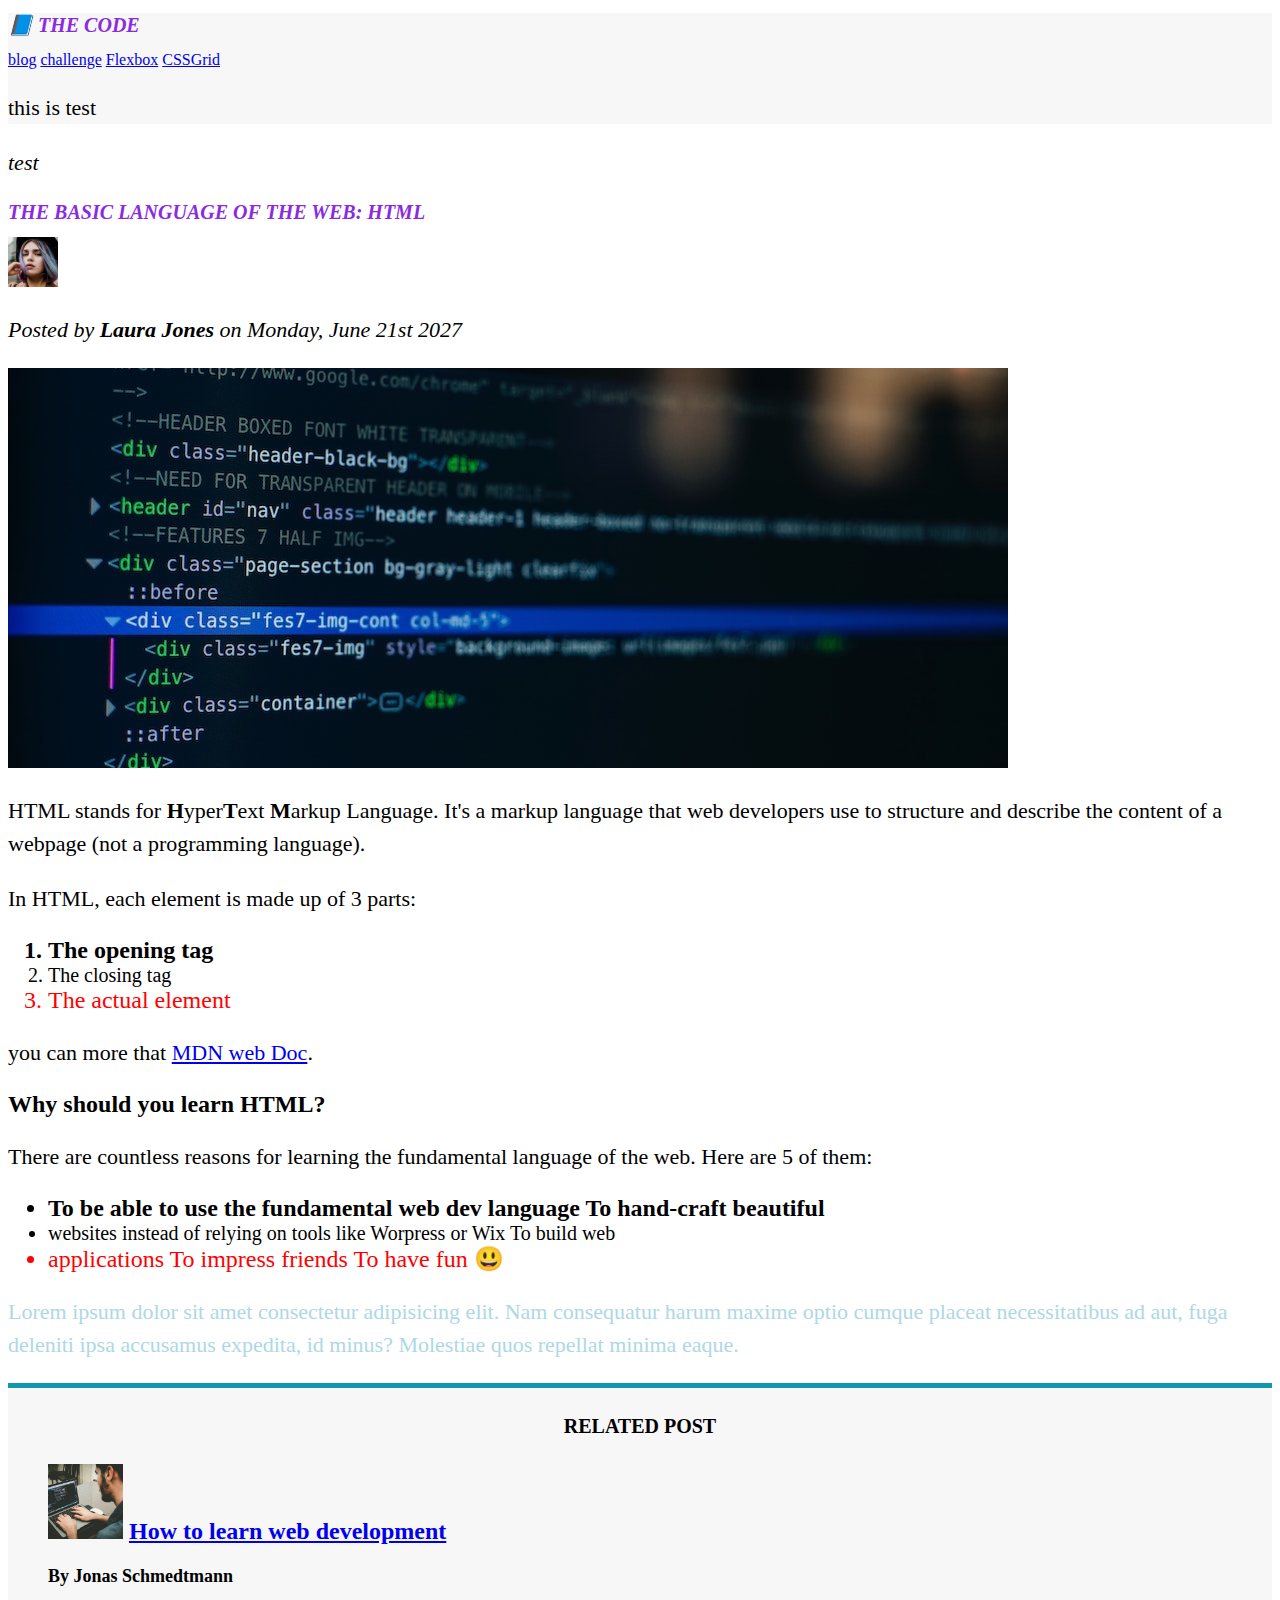
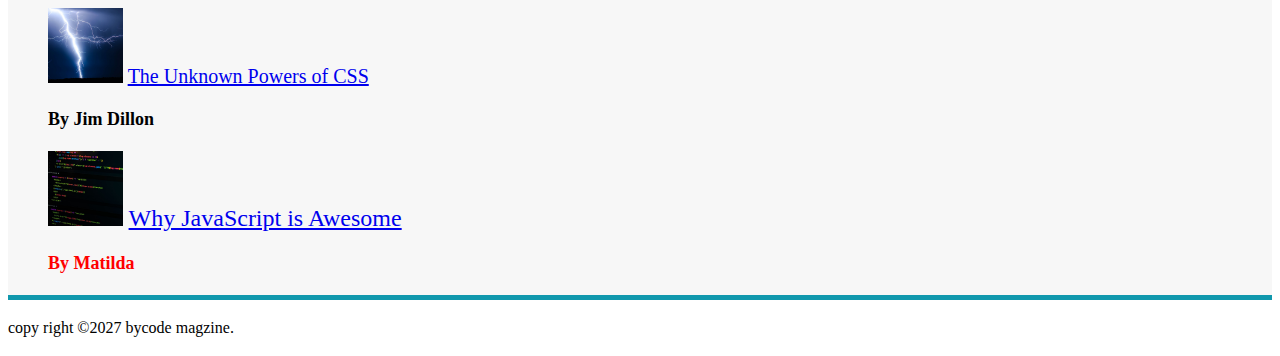
==== index.html @ b4660726 "new index" ====
<!DOCTYPE html>
<html lang="en">
  <head>
    <meta charset="UTF-8" />
    <meta name="viewport" content="width=device-width, initial-scale=1.0" />
    <title>Document</title>
    <link rel="stylesheet" href="style.css" />
  </head>

  <body>
    <header class="main-header">
      <h1>📘 The Code</h1>
      <nav>
        <a href="blog.html">blog</a>
        <a href="#">challenge</a>
        <a href="#">Flexbox</a>
        <a href="#">CSSGrid</a>
      </nav>
      <p>this is test</p>
    </header>
    <article>
      <header>
        <p>test</p>
        <h1>The Basic Language of the Web: HTML</h1>

        <img src="images/laura-jones.jpg" alt="" height="50" width="50" />
        <p>Posted by <strong>Laura Jones</strong> on Monday, June 21st 2027</p>
        <img src="images/post-img.jpg" alt="html code on screen" />
      </header>
      <p>
        HTML stands for <b>H</b>yper<b>T</b>ext <b>M</b>arkup Language. It's a
        markup language that web developers use to structure and describe the
        content of a webpage (not a programming language).
      </p>

      <p>In HTML, each element is made up of 3 parts:</p>
      <ol>
        <li>The opening tag</li>
        <li>The closing tag</li>
        <li>The actual element</li>
      </ol>
      <p>
        you can more that
        <a href="https://developer.mozilla.org/en-US/">MDN web Doc</a>.
      </p>

      <h2>Why should you learn HTML?</h2>
      <p>
        There are countless reasons for learning the fundamental language of the
        web. Here are 5 of them:
      </p>
      <ul>
        <li>
          To be able to use the fundamental web dev language To hand-craft
          beautiful
        </li>
        <li>
          websites instead of relying on tools like Worpress or Wix To build web
        </li>
        <li>applications To impress friends To have fun 😃</li>
      </ul>
      <p>
        Lorem ipsum dolor sit amet consectetur adipisicing elit. Nam consequatur
        harum maxime optio cumque placeat necessitatibus ad aut, fuga deleniti
        ipsa accusamus expedita, id minus? Molestiae quos repellat minima eaque.
      </p>
    </article>
    <aside>
      <h4>Related Post</h4>
      <ul class="listImage">
        <li>
          <img
            src="images/related-1.jpg"
            width="75"
            height="75"
            alt="person programming"
          />
          <a href="#">How to learn web development</a>
          <p class="related-author">By Jonas Schmedtmann</p>
        </li>
        <li>
          <img
            src="images/related-2.jpg"
            alt="Lightning"
            width="75"
            height="75"
          />
          <a href="#">The Unknown Powers of CSS</a>
          <p class="related-author">By Jim Dillon</p>
        </li>
        <li>
          <img
            src="images/related-3.jpg"
            width="75"
            height="75"
            alt="JavaScript"
          />
          <a href="#">Why JavaScript is Awesome</a>
          <p class="related-author">By Matilda</p>
        </li>
      </ul>
    </aside>

    <footer>
      <p id="copyright">copy right &copy;2027 bycode magzine.</p>
    </footer>
  </body>
</html>
---- style.css ----
h1,
h2,
h3,
h4,
p,
li {
  font-family: serif;
}

h1 {
  color: blueviolet;
  font-size: 20px;
  text-transform: uppercase;
  font-style: italic;
}

p {
  font-size: 22px;
  line-height: 1.5;
}

h3 {
  font-size: 30px;
}

h4 {
  font-size: 20px;
  text-align: center;
  text-transform: uppercase;
}

li {
  font-size: 20px;
}

article header p {
  font-style: italic;
}

/* footer p {
  font-size: 14px;
} 
*/

#copyright {
  font-size: 16px;
}

.related-author {
  font-size: 18px;
  font-weight: bold;
}

.listImage {
  list-style: none;
}

.main-header {
  background-color: #f7f7f7;
}

aside {
  background-color: #f7f7f7;
  border-top: 5px solid #1098ad;
  border-bottom: 5px solid #1098ad;
}

li:first-child {
  font-weight: bold;
}

li:last-child {
  color: red;
}

li:nth-child(odd) {
  font-size: 24px;
}

article p:last-child {
  color: lightblue;
}
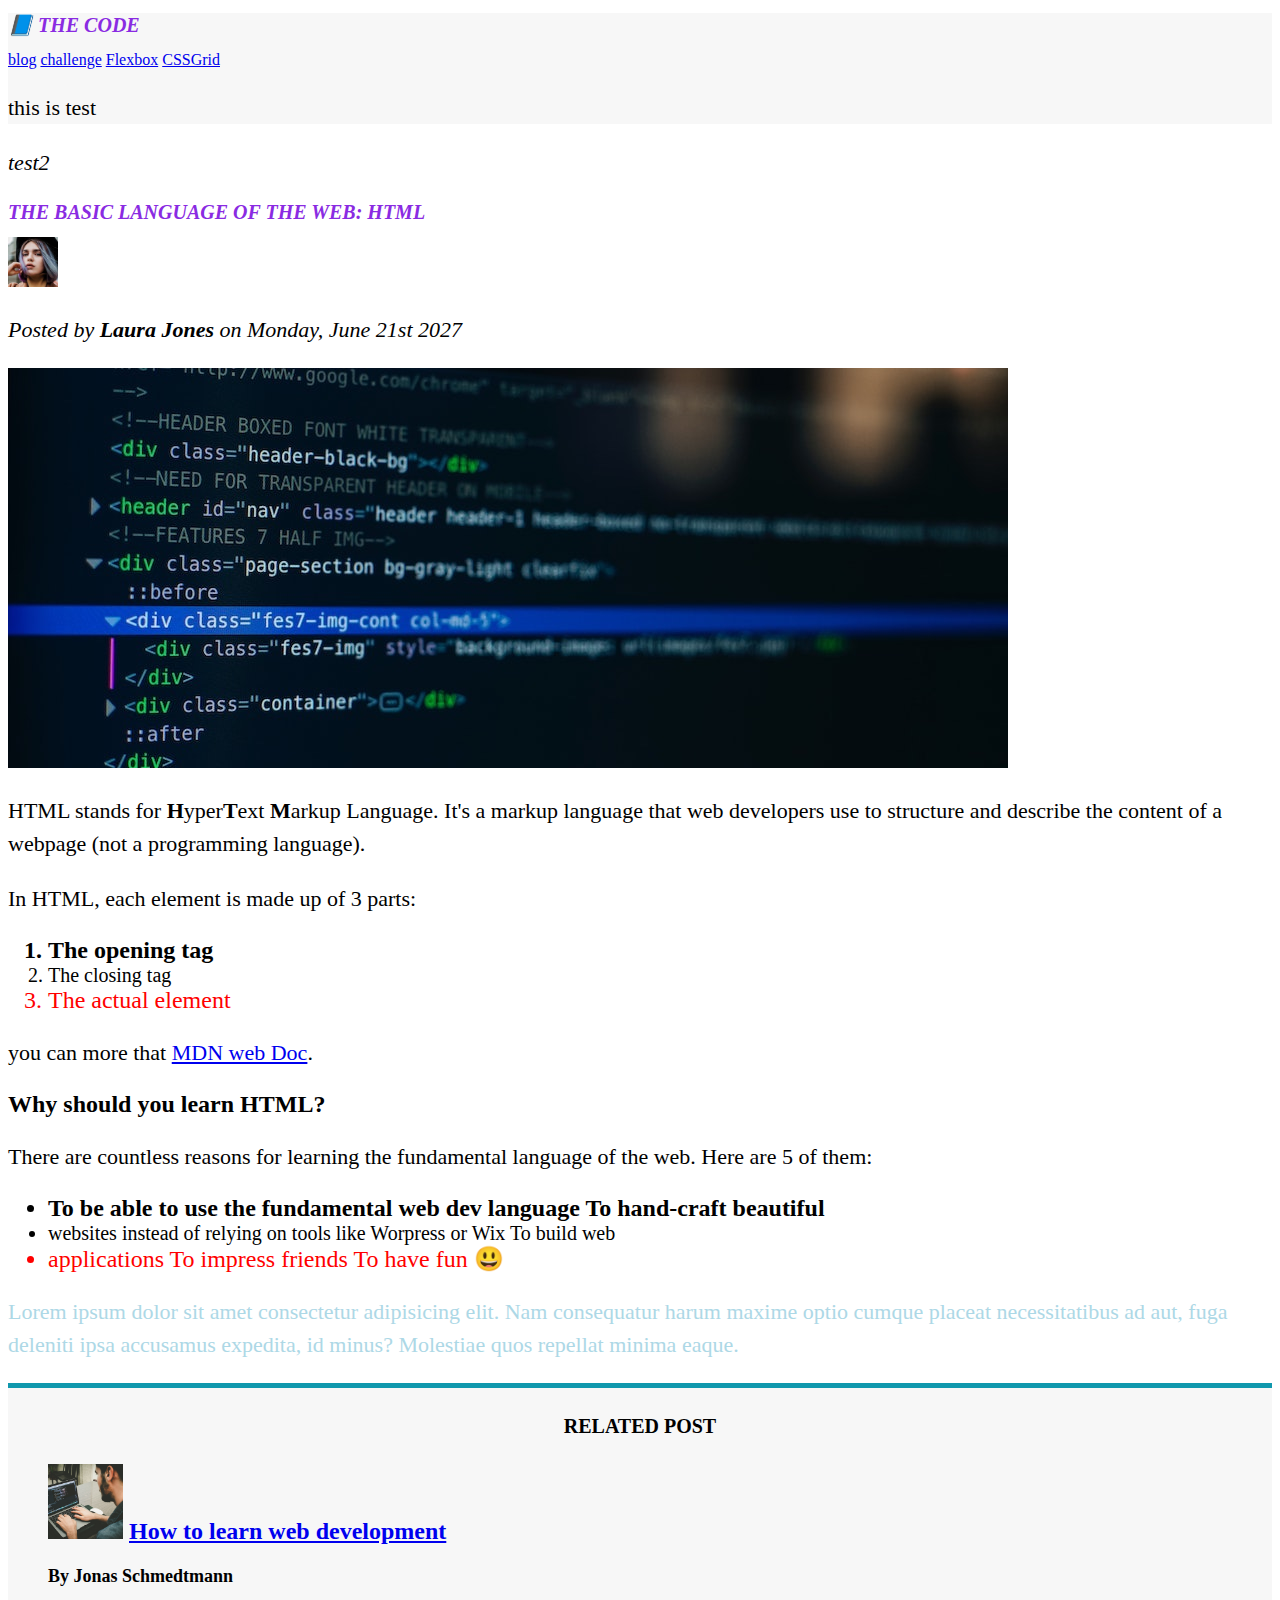
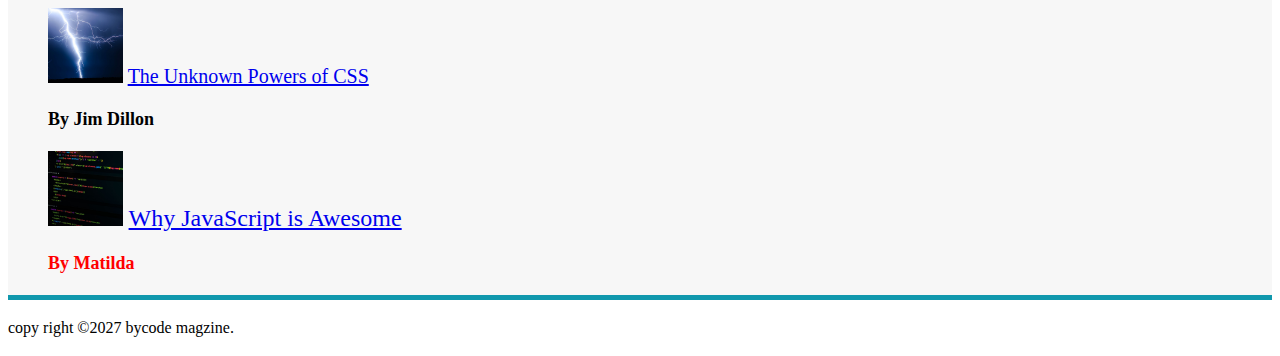
==== commit f30b0920: "added to p" ====
--- a/index.html
+++ b/index.html
@@ -20,7 +20,7 @@
     </header>
     <article>
       <header>
-        <p>test</p>
+        <p>test2</p>
         <h1>The Basic Language of the Web: HTML</h1>
 
         <img src="images/laura-jones.jpg" alt="" height="50" width="50" />
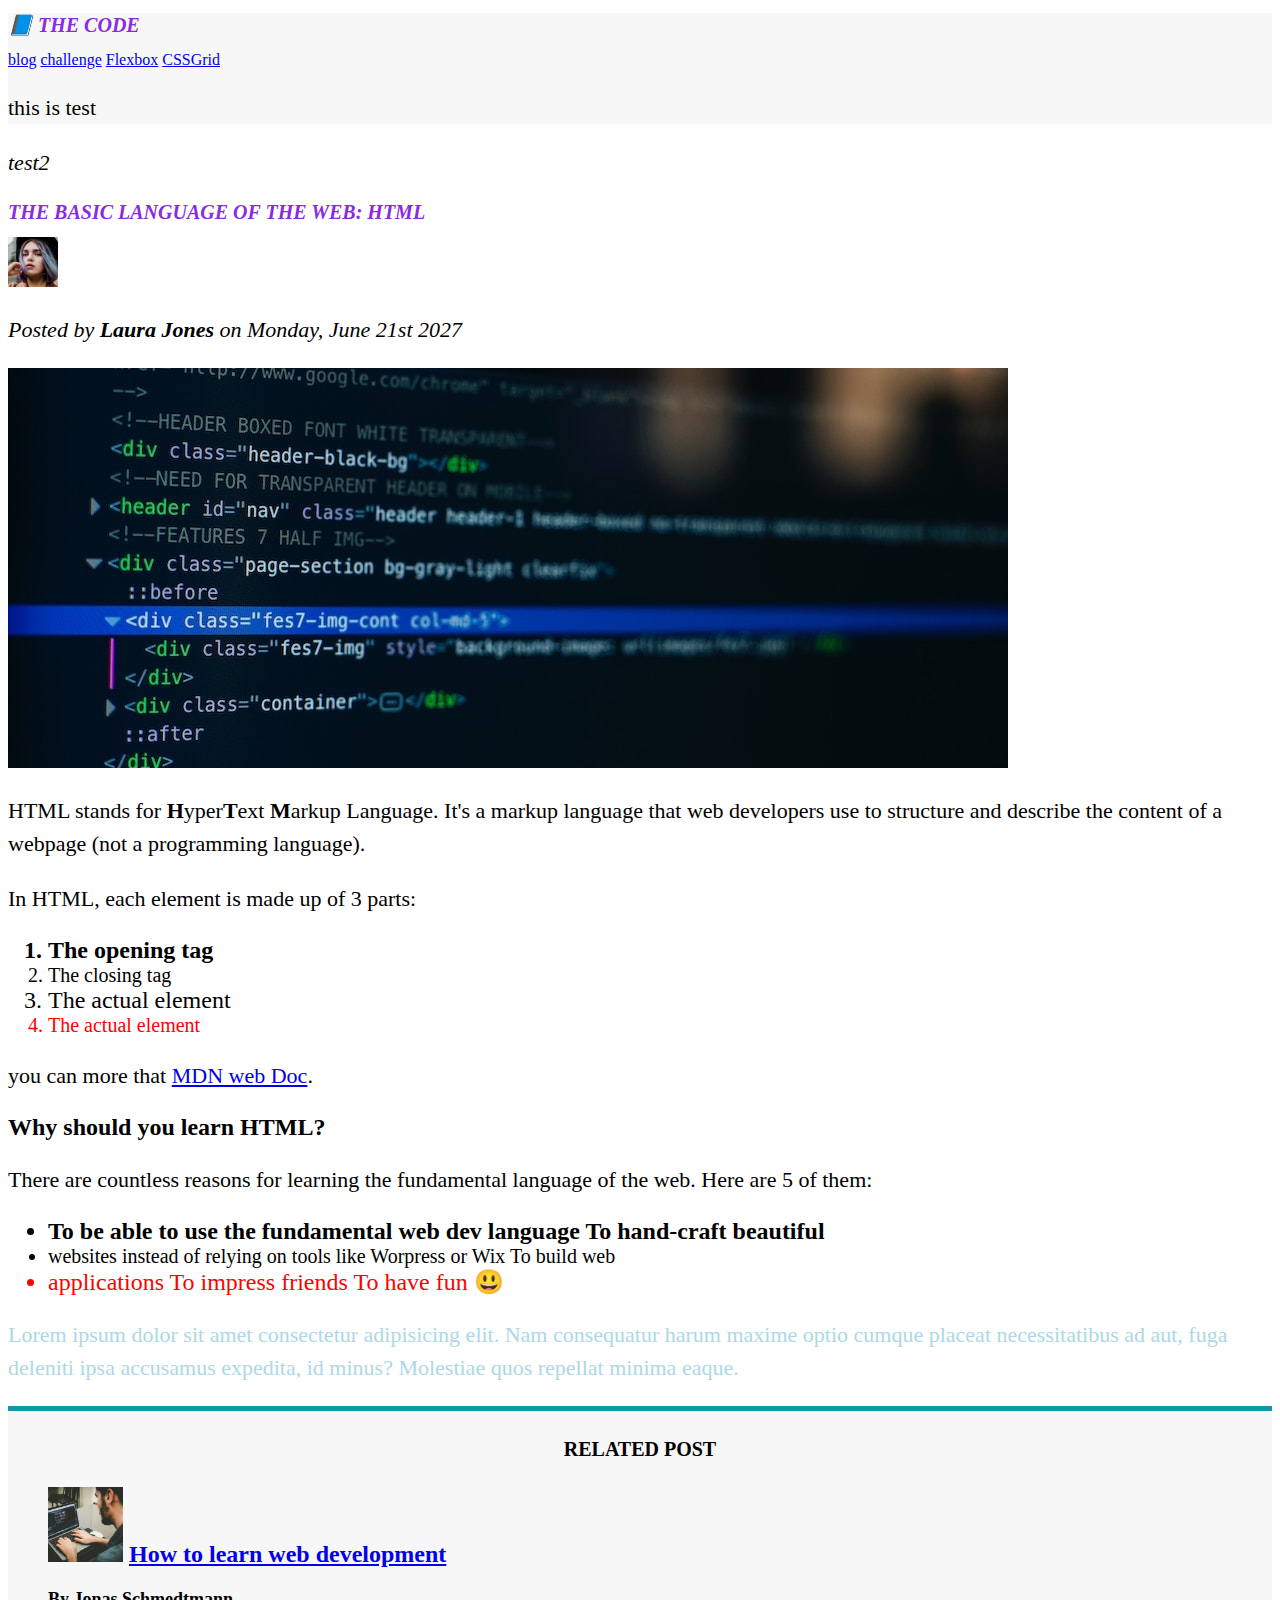
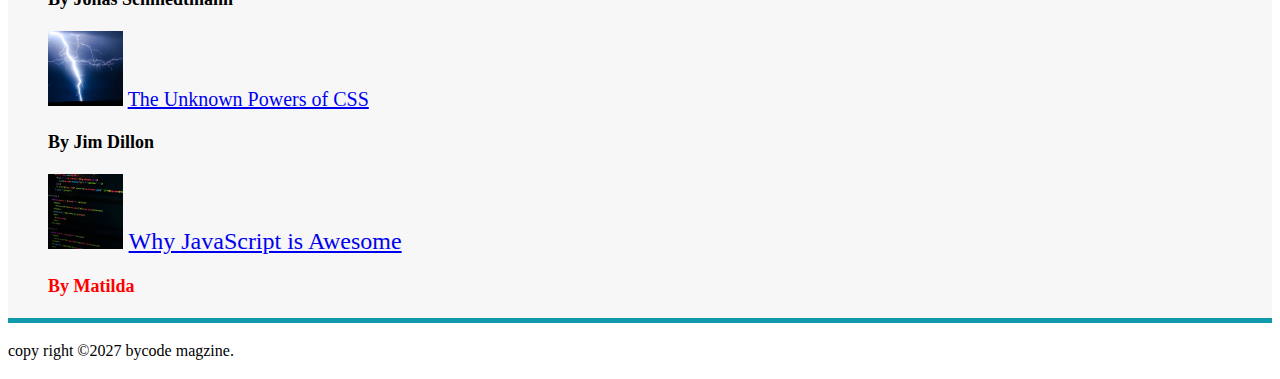
==== commit c80df49e: "added to list" ====
--- a/index.html
+++ b/index.html
@@ -37,6 +37,7 @@
       <ol>
         <li>The opening tag</li>
         <li>The closing tag</li>
+        <li>The actual element</li>
         <li>The actual element</li>
       </ol>
       <p>
